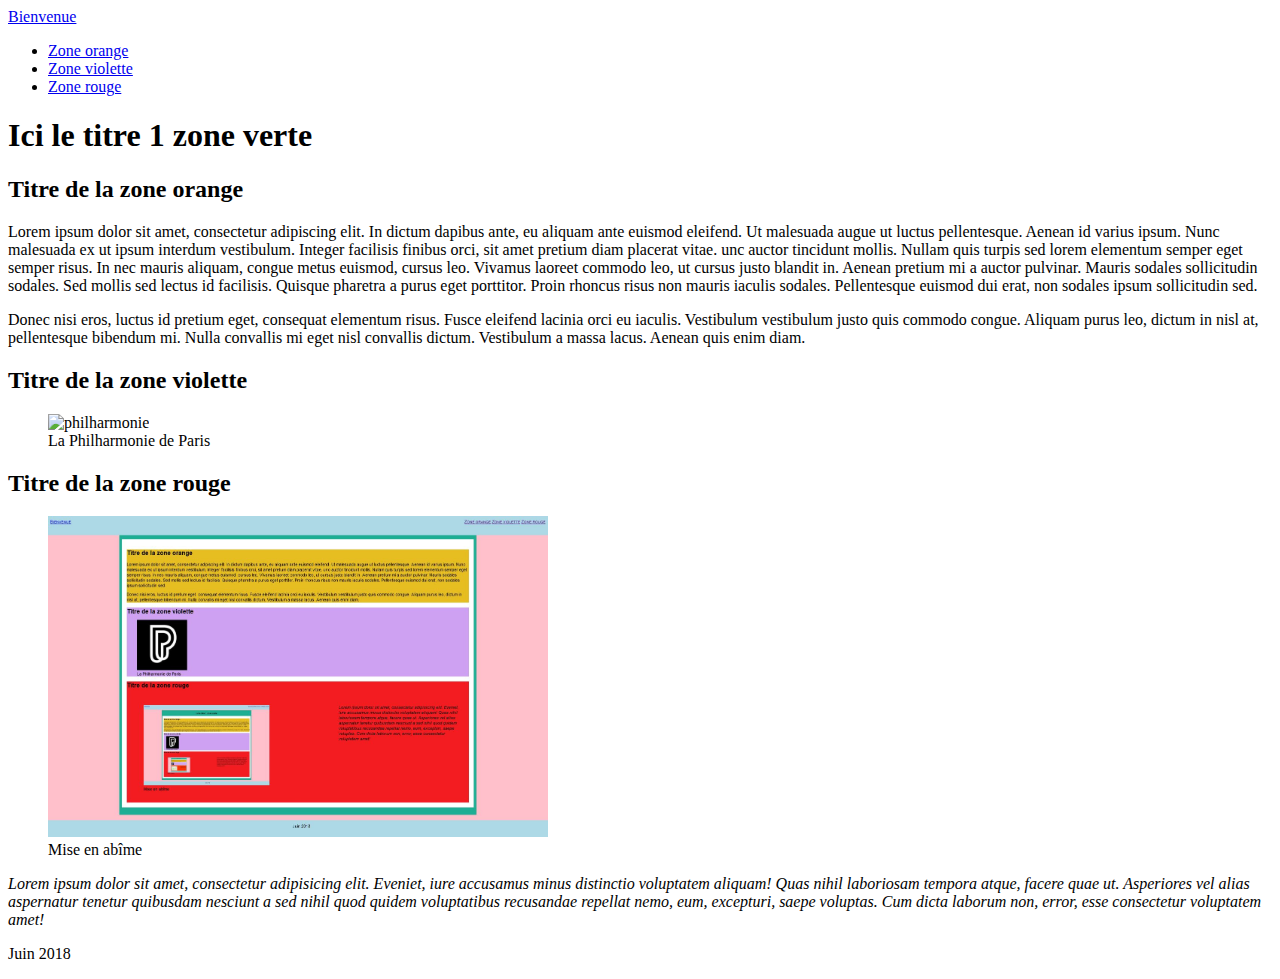
==== explications/01structure.html @ 390f490a "c 04" ====
<!DOCTYPE html>
<html lang="fr">
<head>
    <meta charset="UTF-8">
    <meta name="viewport" content="width=device-width, initial-scale=1.0">
    <meta http-equiv="X-UA-Compatible" content="ie=edge">
    <title>Zoning</title>
<link href="css/01style.css" rel="stylesheet" type="text/css">
</head>
<body class="rose">
    <header class="bleu">
		<div class="logo">
			<a href="#">Bienvenue</a>
		</div>

		<nav class="menu">
			<ul>
				<li class="active">
					<a href="#zone01">Zone orange</a>
				</li>
				<li>
					<a href="#zone02">Zone violette</a>
				</li>
				<li>
					<a href="#zone03">Zone rouge</a>
				</li>
			</ul>
		</nav>
	</header><!--fin header-->
	
	<div id="wrapper" class="vert">
		<h1>Ici le titre 1 zone verte</h1>
		<div class="bloc_blanc">
			<section id="zone01" class="orange">
			  <h2>Titre de la zone orange</h2>
			  <div class="description">
							<p>Lorem ipsum dolor sit amet, consectetur adipiscing elit. In dictum dapibus ante, eu aliquam ante euismod eleifend. Ut malesuada augue ut luctus pellentesque. Aenean id varius ipsum. Nunc malesuada ex ut ipsum interdum vestibulum. Integer facilisis finibus orci, sit amet pretium diam placerat vitae. unc auctor tincidunt mollis. Nullam quis turpis sed lorem elementum semper eget semper risus. In nec mauris aliquam, congue metus euismod, cursus leo. Vivamus laoreet commodo leo, ut cursus justo blandit in. Aenean pretium mi a auctor pulvinar. Mauris sodales sollicitudin sodales. Sed mollis sed lectus id facilisis. Quisque pharetra a purus eget porttitor. Proin rhoncus risus non mauris iaculis sodales. Pellentesque euismod dui erat, non sodales ipsum sollicitudin sed.</p>
							<p>Donec nisi eros, luctus id pretium eget, consequat elementum risus. Fusce eleifend lacinia orci eu iaculis. Vestibulum vestibulum justo quis commodo congue. Aliquam purus leo, dictum in nisl at, pellentesque bibendum mi. Nulla convallis mi eget nisl convallis dictum. Vestibulum a massa lacus. Aenean quis enim diam.</p>
						</div>
			</section><!--fin zone 01-->
			<section id="zone02" class="violet">
			  <h2>Titre de la zone violette</h2>
			  <div class="voiliers">
							<figure>
				  <img src="img/philharmonie01.png" alt="philharmonie" width="200px" height="200px">
								<figcaption>La Philharmonie de Paris</figcaption>
				  </figure>
				</div><!--fin description-->
			
			</section><!--fin zone 02-->
			<section id="zone03" class="rouge">
				<h2>Titre de la zone rouge</h2>
				<div class="carte">
				<figure>
					<img src="img/zoning.jpg" alt="le zoning" width="500" height="321">
					<figcaption>Mise en abîme</figcaption>
				</figure>
			  
				<!-- <iframe src="https://www.google.com/maps/embed?pb=!1m18!1m12!1m3!1d2623.2911556118015!2d2.3918765656755228!3d48.89078812929069!2m3!1f0!2f0!3f0!3m2!1i1024!2i768!4f13.1!3m3!1m2!1s0x47e66db5d902523f%3A0x11ee5b6466fb6236!2sPhilharmonie+de+Paris!5e0!3m2!1sfr!2sfr!4v1529835431104" width="500" height="400" frameborder="0" style="border:0" allowfullscreen></iframe> -->
			  </div><!--fin div carte-->
				<div class="adresse">
					<address><p>Lorem ipsum dolor sit amet, consectetur adipisicing elit. Eveniet, iure accusamus minus distinctio voluptatem aliquam! Quas nihil laboriosam tempora atque, facere quae ut. Asperiores vel alias aspernatur tenetur quibusdam nesciunt a sed nihil quod quidem voluptatibus recusandae repellat nemo, eum, excepturi, saepe voluptas. Cum dicta laborum non, error, esse consectetur voluptatem amet!</p></address>
				</div>
				<div class="clear"></div>
		  </section><!--fin zone 03-->
	  </div><!--fin bloc principal-->
	</div><!--fin wrapper-->
	
	<footer class="bleu">
	<p>Juin 2018</p>
	</footer>
</body>
</html>
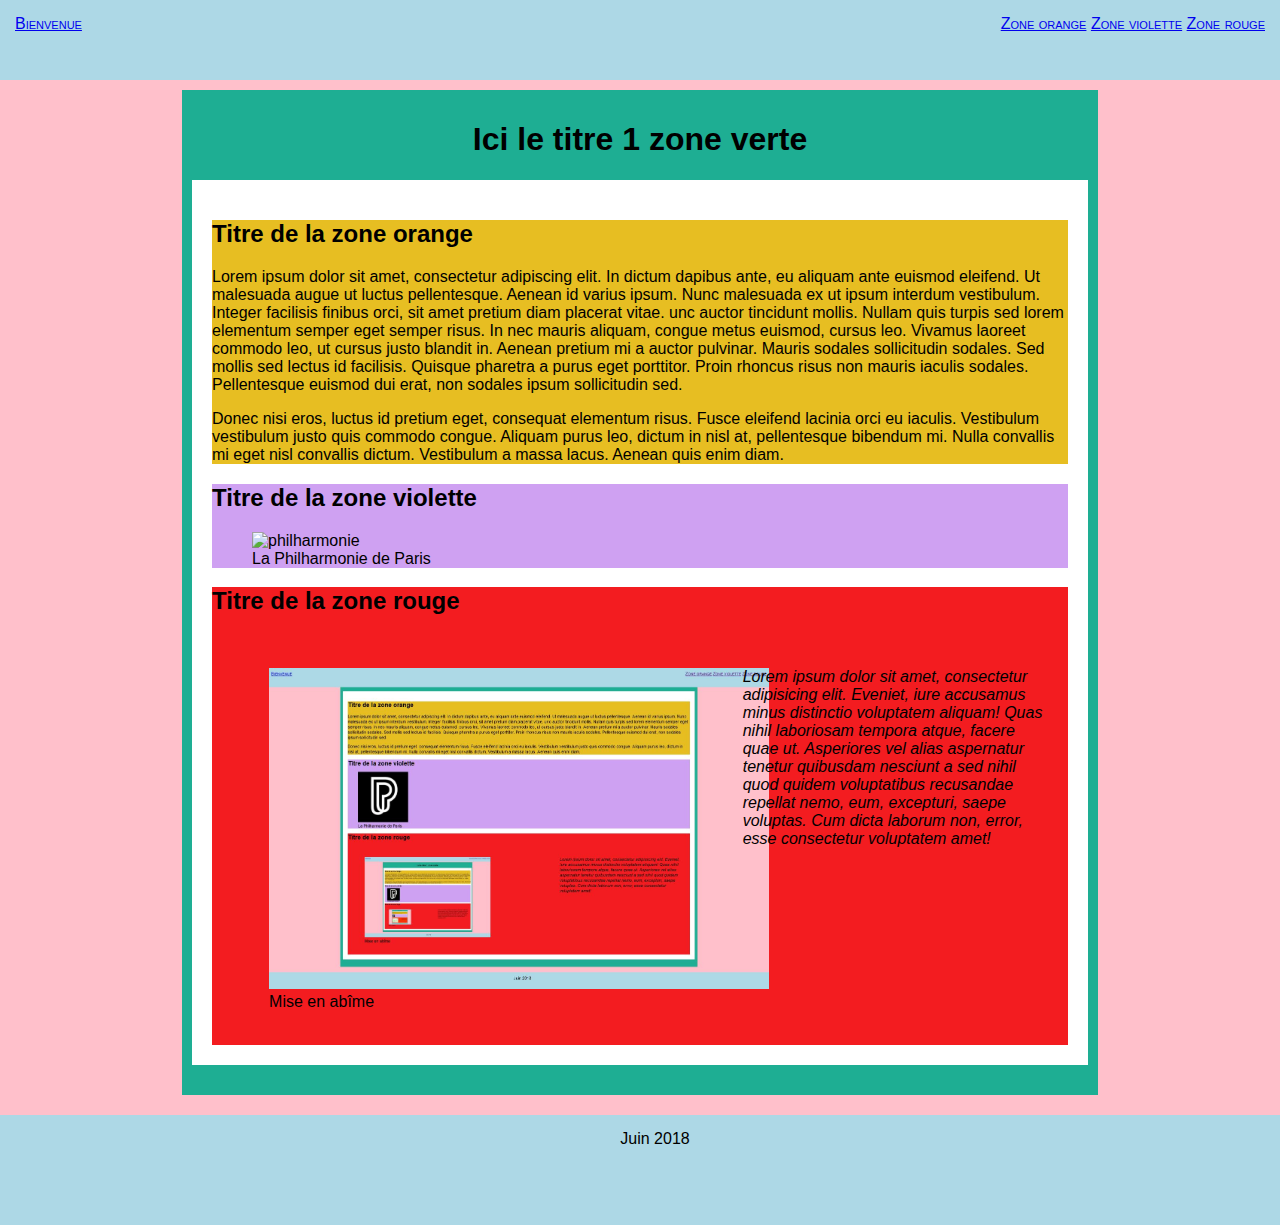
==== commit e34f69d5: "c 05" ====
--- a/explications/01structure.html
+++ b/explications/01structure.html
@@ -50,14 +50,14 @@
 			</section><!--fin zone 02-->
 			<section id="zone03" class="rouge">
 				<h2>Titre de la zone rouge</h2>
-				<div class="carte">
+				<div class="abime">
 				<figure>
 					<img src="img/zoning.jpg" alt="le zoning" width="500" height="321">
 					<figcaption>Mise en abîme</figcaption>
 				</figure>
 			  
 				<!-- <iframe src="https://www.google.com/maps/embed?pb=!1m18!1m12!1m3!1d2623.2911556118015!2d2.3918765656755228!3d48.89078812929069!2m3!1f0!2f0!3f0!3m2!1i1024!2i768!4f13.1!3m3!1m2!1s0x47e66db5d902523f%3A0x11ee5b6466fb6236!2sPhilharmonie+de+Paris!5e0!3m2!1sfr!2sfr!4v1529835431104" width="500" height="400" frameborder="0" style="border:0" allowfullscreen></iframe> -->
-			  </div><!--fin div carte-->
+			  </div><!--fin div abime-->
 				<div class="adresse">
 					<address><p>Lorem ipsum dolor sit amet, consectetur adipisicing elit. Eveniet, iure accusamus minus distinctio voluptatem aliquam! Quas nihil laboriosam tempora atque, facere quae ut. Asperiores vel alias aspernatur tenetur quibusdam nesciunt a sed nihil quod quidem voluptatibus recusandae repellat nemo, eum, excepturi, saepe voluptas. Cum dicta laborum non, error, esse consectetur voluptatem amet!</p></address>
 				</div>
--- a/explications/css/01style.css
+++ b/explications/css/01style.css
@@ -0,0 +1,188 @@
+@charset "UTF-8";
+/* CSS Document */
+
+/*reset éric meyer*/
+
+/* http://meyerweb.com/eric/tools/css/reset/ 
+   v2.0 | 20110126
+   License: none (public domain)
+*/
+/*
+
+html, body, div, span, applet, object, iframe,
+h1, h2, h3, h4, h5, h6, p, blockquote, pre,
+a, abbr, acronym, address, big, cite, code,
+del, dfn, em, img, ins, kbd, q, s, samp,
+small, strike, strong, sub, sup, tt, var,
+b, u, i, center,
+dl, dt, dd, ol, ul, li,
+fieldset, form, label, legend,
+table, caption, tbody, tfoot, thead, tr, th, td,
+article, aside, canvas, details, embed, 
+figure, figcaption, footer, header, hgroup, 
+menu, nav, output, ruby, section, summary,
+time, mark, audio, video {
+	margin: 0;
+	padding: 0;
+	border: 0;
+	font-size: 100%;
+	font: inherit;
+	vertical-align: baseline;
+}
+ HTML5 display-role reset for older browsers 
+article, aside, details, figcaption, figure, 
+footer, header, hgroup, menu, nav, section {
+	display: block;
+}
+body {
+	line-height: 1;
+}
+ol, ul {
+	list-style: none;
+}
+blockquote, q {
+	quotes: none;
+}
+blockquote:before, blockquote:after,
+q:before, q:after {
+	content: '';
+	content: none;
+}
+table {
+	border-collapse: collapse;
+	border-spacing: 0;
+}
+*/
+
+/*fin du reset éric meyer*/
+
+.rose {
+	background: pink;
+}
+
+.bleu {
+	background: lightblue;
+}
+
+.vert {
+	background: #1EAE93;
+}
+
+.orange {
+	background: #E7BE22;
+}
+
+.violet {
+	background: #CFA1F2
+}
+
+.rouge {
+	background: #F31C20;
+}
+
+
+body {
+/*	1 mettre une typo vite fait*/
+	font-family: Arial, sans-serif;
+/*	3 pour laisser la place au menu haut fixé*/
+	padding-top: 90px;
+	margin: 0 auto;
+}
+
+/*pour le menu du haut fixé*/
+header {
+/*	2 hauteur du header*/
+	height: 80px;
+/*	la nav est fixée*/
+	position: fixed;
+/*	elle est en haut de la page*/
+	top: 0;
+/*	pour toute la largeur de la page*/
+/*	width: 100%;*/
+/*	ou bien alors avec cette technique*/
+	left: 0;
+	right: 0;
+}
+
+.logo {
+	float: left;
+	font-variant: small-caps;
+	margin: 15px;
+}
+header nav.menu {
+	float: right;
+	font-variant: small-caps;
+	margin: 15px;
+}
+header nav.menu ul {
+	margin: 0;
+	padding: 0;
+}
+
+header nav.menu ul li  {
+	display: inline-block;
+}
+
+#wrapper h1 {
+	text-align: center;
+}
+
+/* pour le pied de page et la zone wrapper (wrapper contient tout sauf header et footer )*/
+#wrapper {
+	width: 70%;
+    padding: 10px;
+    margin-right: auto;
+    margin-left: auto;
+	margin-bottom: 20px;
+}
+footer {
+	margin-top: 10px;
+	height: 80px;
+/*	la position relative */
+	position: relative;
+	bottom: 0;
+	width: 100%;
+	padding: 15px;
+}
+
+/*
+ou alors ???
+footer {
+	position: fixed;
+	bottom: 0;
+	left: 0;
+	right: 0;
+}
+*/
+
+footer p {
+	margin: 0;
+	text-align: center;
+}
+/*pour le contenu principal */
+.bloc_blanc {
+	background: white;
+	margin-bottom: 20px;
+	padding: 20px;
+    margin-right: auto;
+    margin-left: auto;
+}
+
+/*pour la zone avec l'iframe et l'adresse*/
+
+.abime {
+	float: left;
+	width: 56%;
+	padding: 2%;
+}
+
+
+.adresse {
+	float: left;
+	width: 36%;
+	padding: 2%;
+}
+
+.clear {
+	clear: both;
+}
